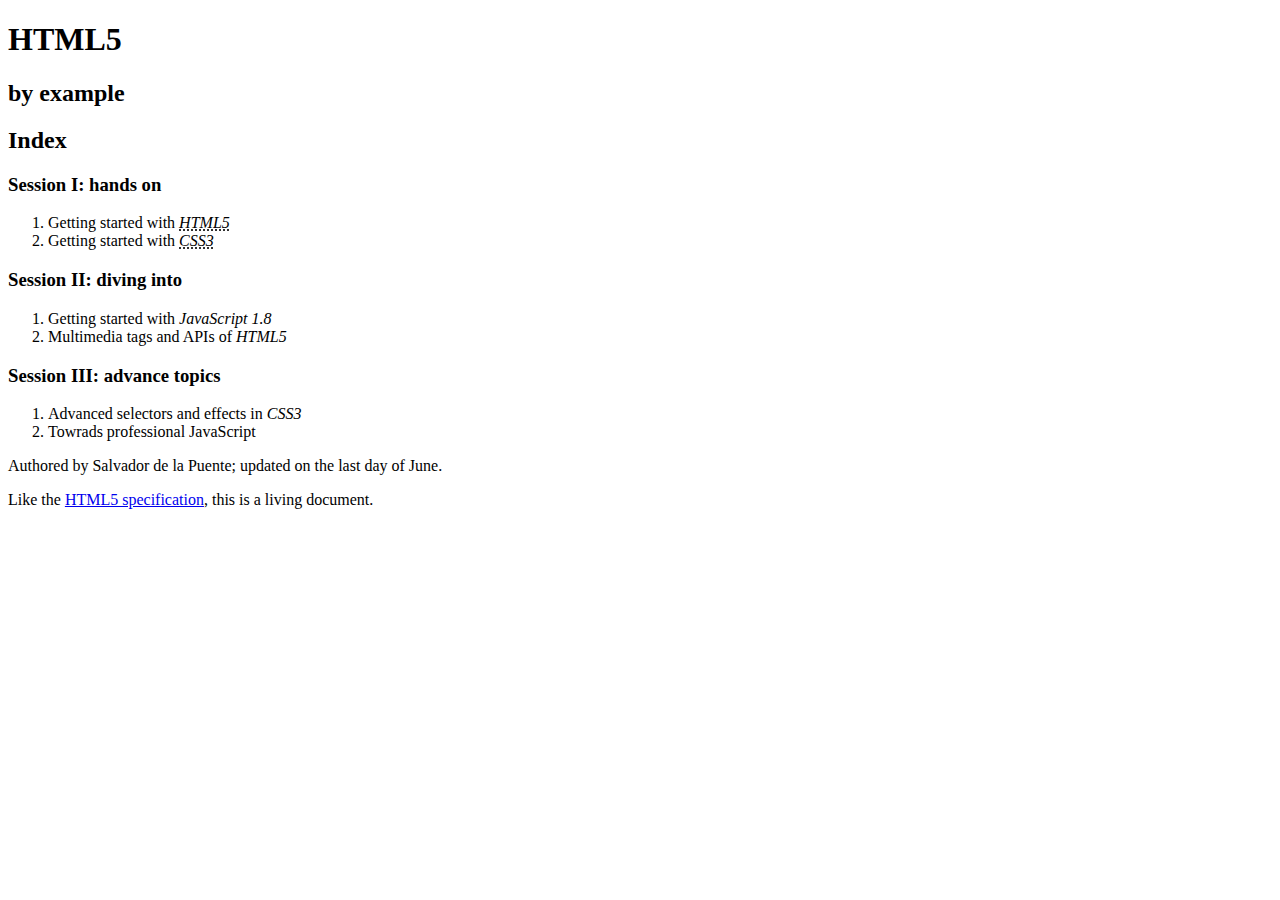
==== index.html @ 8ee26126 "add branch ruben" ====
<!DOCTYPE html>
<html>
<head>
  <meta charset="utf-8" />
  <title>HTML5 by example</title>
</head>
<body>
  <header>
    <hgroup id="course-logo">
      <h1>HTML5</h1>
      <h2>by example</h2>
    </hgroup>
  </header>
  <section>
    <h2 id="index-title">Index</h2>
    <h3>Session I: hands on</h3>
    <ol>
      <li>Getting started with <i><abbr title="HyperText Markup Language, version 5">HTML5</abbr></i></li>
      <li>Getting started with <i><abbr title="Cascade Style Sheets, version 3">CSS3</abbr></i></li>
    </ol>
    <h3>Session II: diving into</h3>
    <ol>
      <li>Getting started with <i>JavaScript 1.8</i></li>
      <li>Multimedia tags and APIs of <i>HTML5</i></li>
    </ol>
    <h3>Session III: advance topics</h3>
    <ol>
      <li>Advanced selectors and effects in <i>CSS3</i></li>
      <li>Towrads professional JavaScript</li> 
    </ol>
  </section>
  <footer>
    <p>
      Authored by <span itemscope itemtype="http://schema.org/Person" itemprop="name">Salvador de la Puente</span>; updated on <time datetime="2013-06-30">the last day of June.</time>
    </p>
    <p>
    Like the <a title="Click here to access the latest HTML5 specification." href="http://www.whatwg.org/specs/web-apps/current-work/">HTML5 specification</a>, this is a living document.
    </p>
  </footer>
</body>
</html>
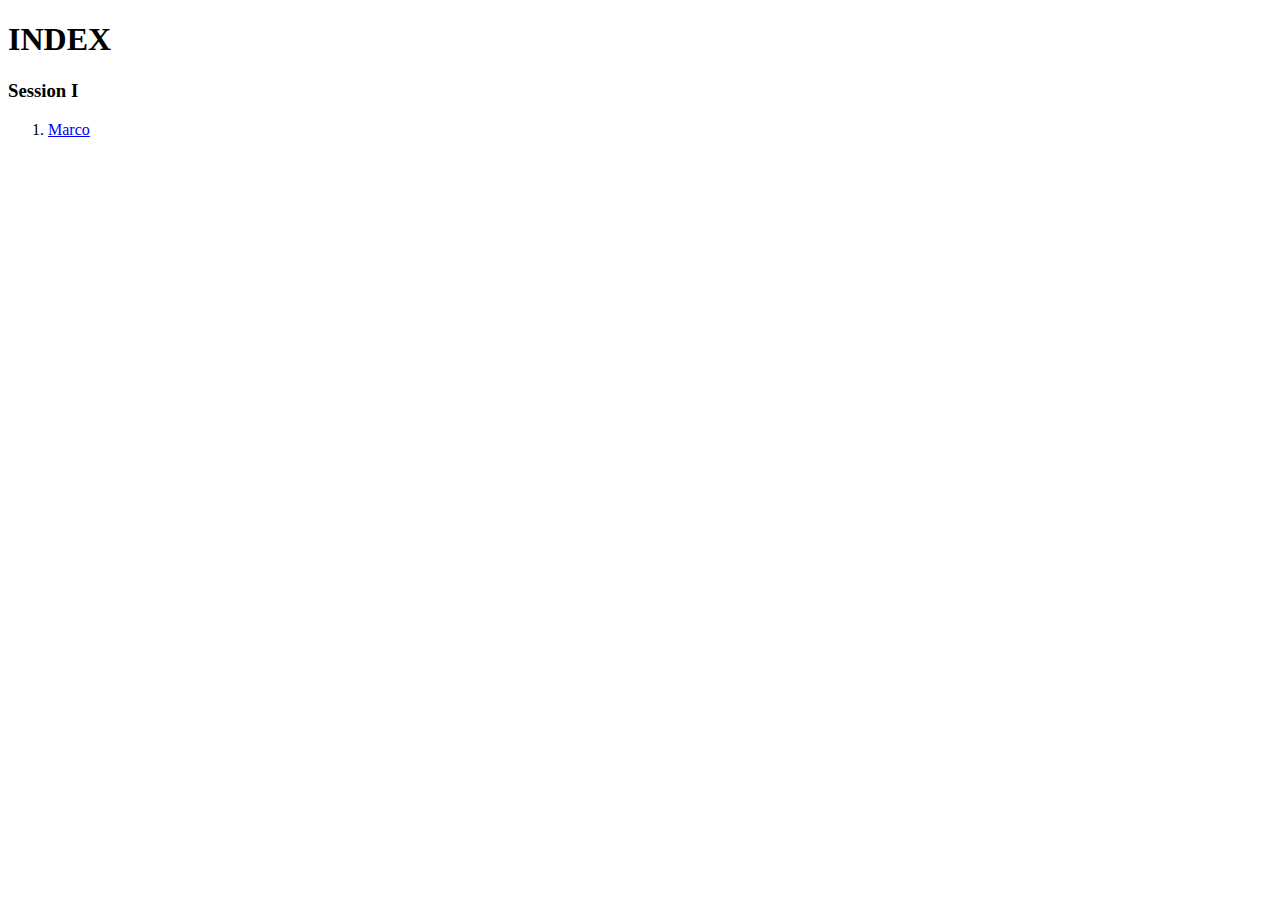
==== commit c45ae2f7: "Pagina Marco" ====
--- a/index.html
+++ b/index.html
@@ -2,40 +2,22 @@
 <html>
 <head>
   <meta charset="utf-8" />
-  <title>HTML5 by example</title>
 </head>
 <body>
+
   <header>
-    <hgroup id="course-logo">
-      <h1>HTML5</h1>
-      <h2>by example</h2>
-    </hgroup>
+      <h1>INDEX</h1>
   </header>
+
   <section>
-    <h2 id="index-title">Index</h2>
-    <h3>Session I: hands on</h3>
+    <h3>Session I</h3>
     <ol>
-      <li>Getting started with <i><abbr title="HyperText Markup Language, version 5">HTML5</abbr></i></li>
-      <li>Getting started with <i><abbr title="Cascade Style Sheets, version 3">CSS3</abbr></i></li>
-    </ol>
-    <h3>Session II: diving into</h3>
-    <ol>
-      <li>Getting started with <i>JavaScript 1.8</i></li>
-      <li>Multimedia tags and APIs of <i>HTML5</i></li>
-    </ol>
-    <h3>Session III: advance topics</h3>
-    <ol>
-      <li>Advanced selectors and effects in <i>CSS3</i></li>
-      <li>Towrads professional JavaScript</li> 
+      <li><a href="pages/marco.html">Marco</a></li>
     </ol>
   </section>
+
   <footer>
-    <p>
-      Authored by <span itemscope itemtype="http://schema.org/Person" itemprop="name">Salvador de la Puente</span>; updated on <time datetime="2013-06-30">the last day of June.</time>
-    </p>
-    <p>
-    Like the <a title="Click here to access the latest HTML5 specification." href="http://www.whatwg.org/specs/web-apps/current-work/">HTML5 specification</a>, this is a living document.
-    </p>
   </footer>
+
 </body>
 </html>
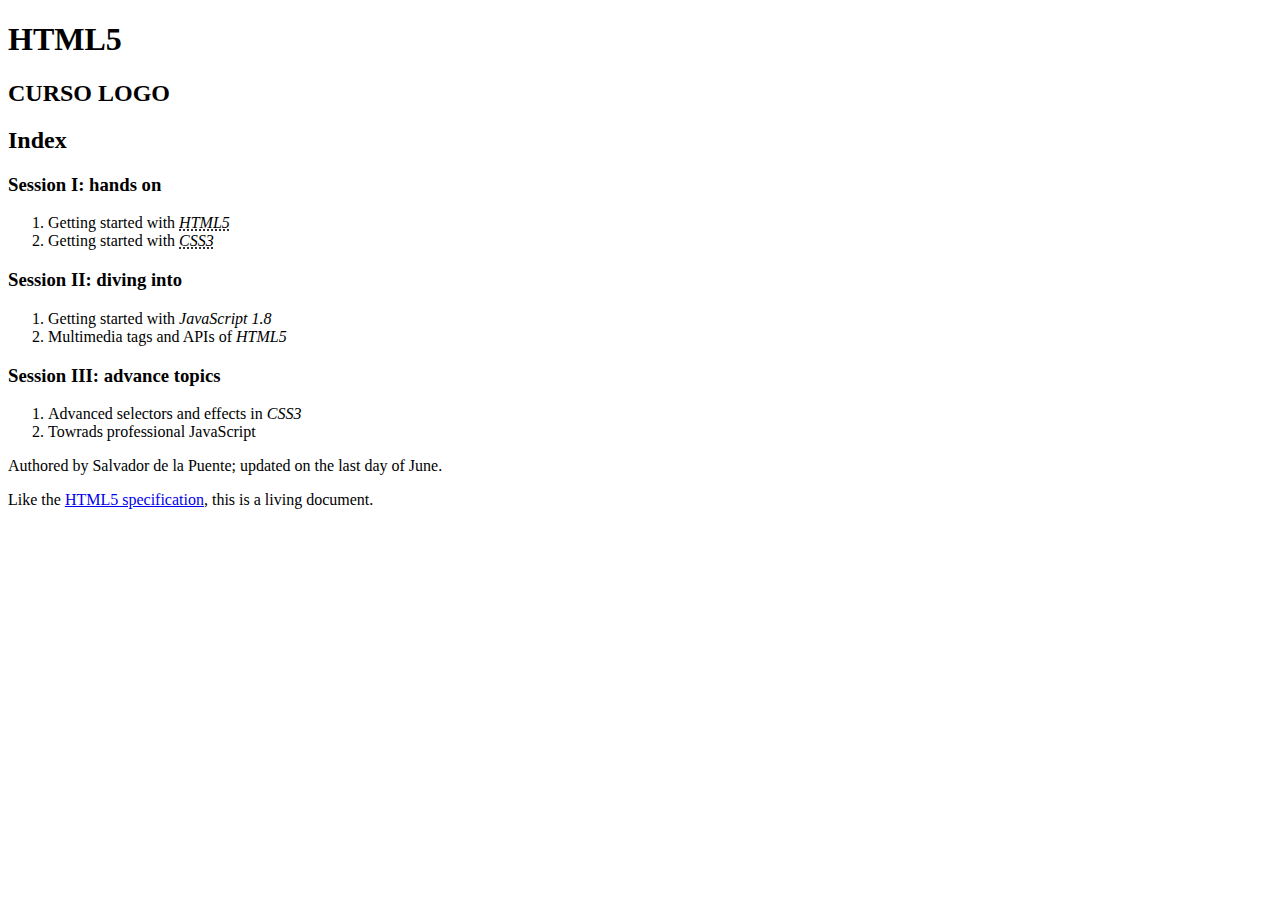
==== commit 79dbb4be: "Cambio1" ====
--- a/index.html
+++ b/index.html
@@ -2,22 +2,40 @@
 <html>
 <head>
   <meta charset="utf-8" />
+  <title>HTML5 by example</title>
 </head>
 <body>
-
   <header>
-      <h1>INDEX</h1>
+    <hgroup id="course-logo">
+      <h1>HTML5</h1>
+      <h2>CURSO LOGO</h2>
+    </hgroup>
   </header>
-
   <section>
-    <h3>Session I</h3>
+    <h2 id="index-title">Index</h2>
+    <h3>Session I: hands on</h3>
     <ol>
-      <li><a href="pages/marco.html">Marco</a></li>
+      <li>Getting started with <i><abbr title="HyperText Markup Language, version 5">HTML5</abbr></i></li>
+      <li>Getting started with <i><abbr title="Cascade Style Sheets, version 3">CSS3</abbr></i></li>
+    </ol>
+    <h3>Session II: diving into</h3>
+    <ol>
+      <li>Getting started with <i>JavaScript 1.8</i></li>
+      <li>Multimedia tags and APIs of <i>HTML5</i></li>
+    </ol>
+    <h3>Session III: advance topics</h3>
+    <ol>
+      <li>Advanced selectors and effects in <i>CSS3</i></li>
+      <li>Towrads professional JavaScript</li> 
     </ol>
   </section>
-
   <footer>
+    <p>
+      Authored by <span itemscope itemtype="http://schema.org/Person" itemprop="name">Salvador de la Puente</span>; updated on <time datetime="2013-06-30">the last day of June.</time>
+    </p>
+    <p>
+    Like the <a title="Click here to access the latest HTML5 specification." href="http://www.whatwg.org/specs/web-apps/current-work/">HTML5 specification</a>, this is a living document.
+    </p>
   </footer>
-
 </body>
 </html>
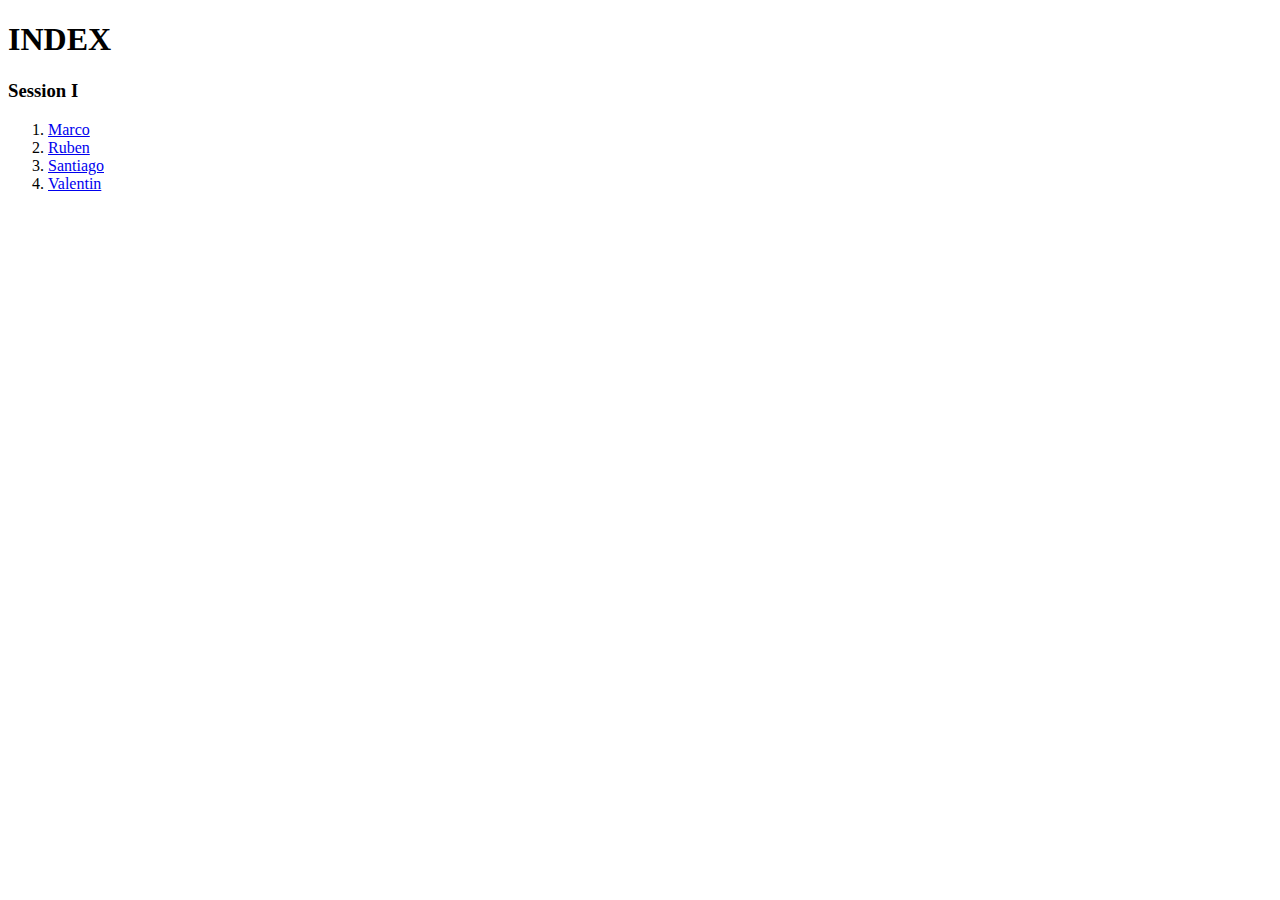
==== commit 7b829365: "Update index.html" ====
--- a/index.html
+++ b/index.html
@@ -2,40 +2,25 @@
 <html>
 <head>
   <meta charset="utf-8" />
-  <title>HTML5 by example</title>
 </head>
 <body>
+
   <header>
-    <hgroup id="course-logo">
-      <h1>HTML5</h1>
-      <h2>CURSO LOGO</h2>
-    </hgroup>
+      <h1>INDEX</h1>
   </header>
+
   <section>
-    <h2 id="index-title">Index</h2>
-    <h3>Session I: hands on</h3>
+    <h3>Session I</h3>
     <ol>
-      <li>Getting started with <i><abbr title="HyperText Markup Language, version 5">HTML5</abbr></i></li>
-      <li>Getting started with <i><abbr title="Cascade Style Sheets, version 3">CSS3</abbr></i></li>
-    </ol>
-    <h3>Session II: diving into</h3>
-    <ol>
-      <li>Getting started with <i>JavaScript 1.8</i></li>
-      <li>Multimedia tags and APIs of <i>HTML5</i></li>
-    </ol>
-    <h3>Session III: advance topics</h3>
-    <ol>
-      <li>Advanced selectors and effects in <i>CSS3</i></li>
-      <li>Towrads professional JavaScript</li> 
+      <li><a href="pages/marco.html">Marco</a></li>
+      <li><a href="pages/ruben.html">Ruben</a></li>
+      <li><a href="pages/aa.html">Santiago</a></li>
+      <li><a href="pages/bb.html">Valentin</a></li>
     </ol>
   </section>
+
   <footer>
-    <p>
-      Authored by <span itemscope itemtype="http://schema.org/Person" itemprop="name">Salvador de la Puente</span>; updated on <time datetime="2013-06-30">the last day of June.</time>
-    </p>
-    <p>
-    Like the <a title="Click here to access the latest HTML5 specification." href="http://www.whatwg.org/specs/web-apps/current-work/">HTML5 specification</a>, this is a living document.
-    </p>
   </footer>
+
 </body>
 </html>
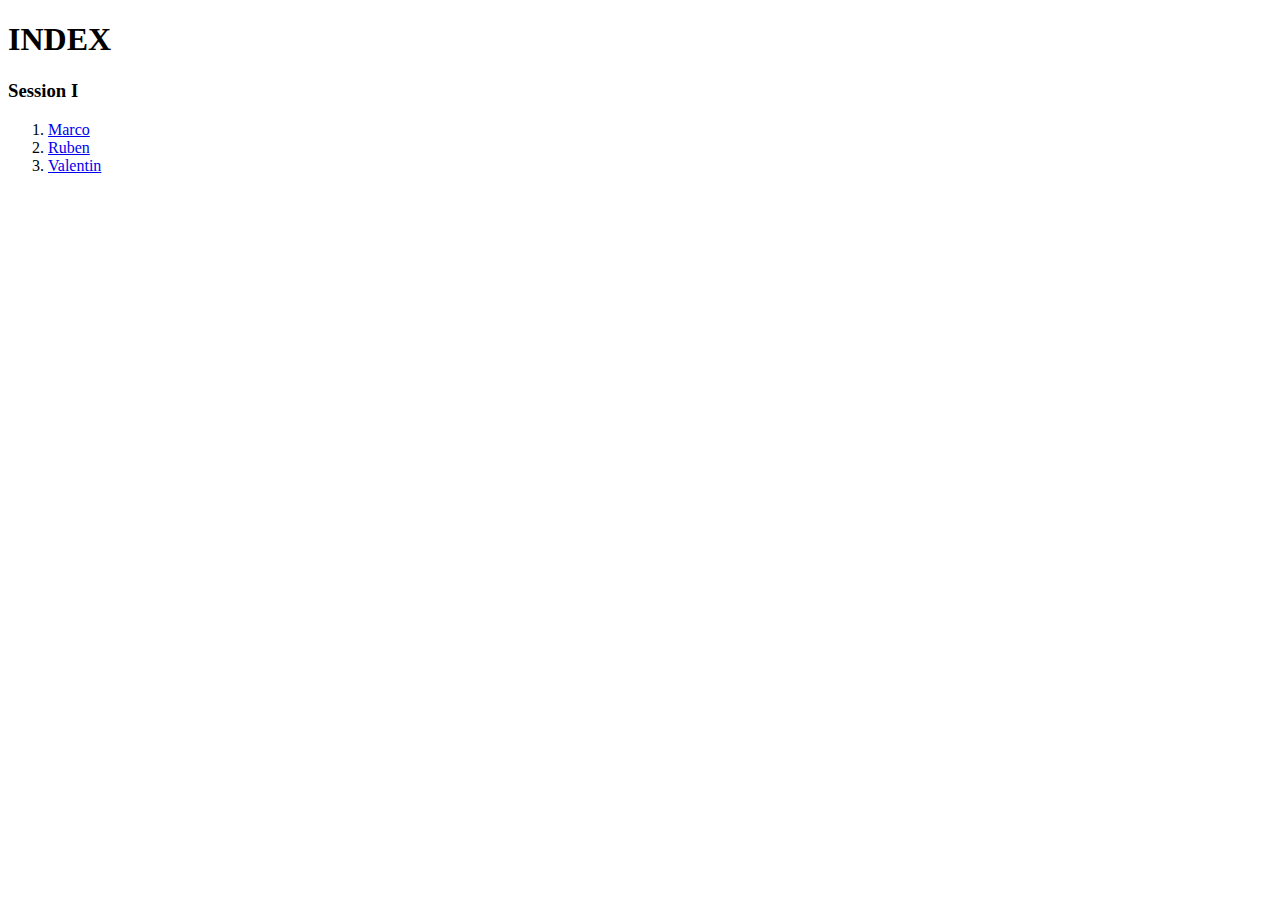
==== commit 81b52ef7: "index no santi" ====
--- a/index.html
+++ b/index.html
@@ -1,26 +1,25 @@
-<!DOCTYPE html>
-<html>
-<head>
-  <meta charset="utf-8" />
-</head>
-<body>
-
-  <header>
-      <h1>INDEX</h1>
-  </header>
-
-  <section>
-    <h3>Session I</h3>
-    <ol>
-      <li><a href="pages/marco.html">Marco</a></li>
-      <li><a href="pages/ruben.html">Ruben</a></li>
-      <li><a href="pages/aa.html">Santiago</a></li>
-      <li><a href="pages/bb.html">Valentin</a></li>
-    </ol>
-  </section>
-
-  <footer>
-  </footer>
-
-</body>
-</html>
+<!DOCTYPE html>
+<html>
+<head>
+  <meta charset="utf-8" />
+</head>
+<body>
+
+  <header>
+      <h1>INDEX</h1>
+  </header>
+
+  <section>
+    <h3>Session I</h3>
+    <ol>
+      <li><a href="pages/marco.html">Marco</a></li>
+      <li><a href="pages/ruben.html">Ruben</a></li>
+      <li><a href="pages/paginaEducacionValentin.html">Valentin</a></li>
+    </ol>
+  </section>
+
+  <footer>
+  </footer>
+
+</body>
+</html>
